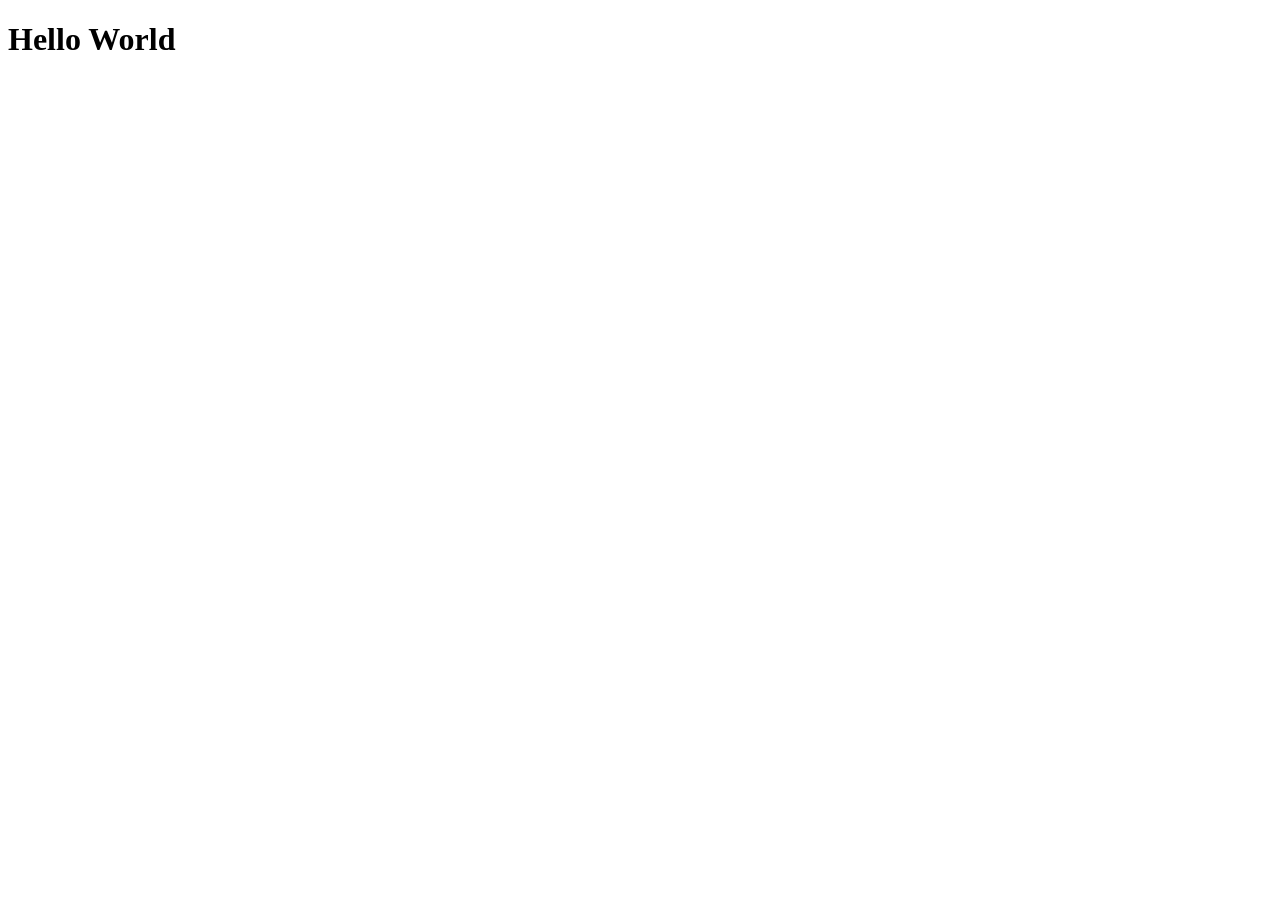
==== hello.html @ 3981ad17 "Add simple hello world HTML file" ====
<!DOCTYPE html>
<html lang="en">
<head>
    <meta charset="UTF-8">
    <meta name="viewport" content="width=device-width, initial-scale=1.0">
    <title>Hello World</title>
</head>
<body>
    <h1>Hello World</h1>
</body>
</html>
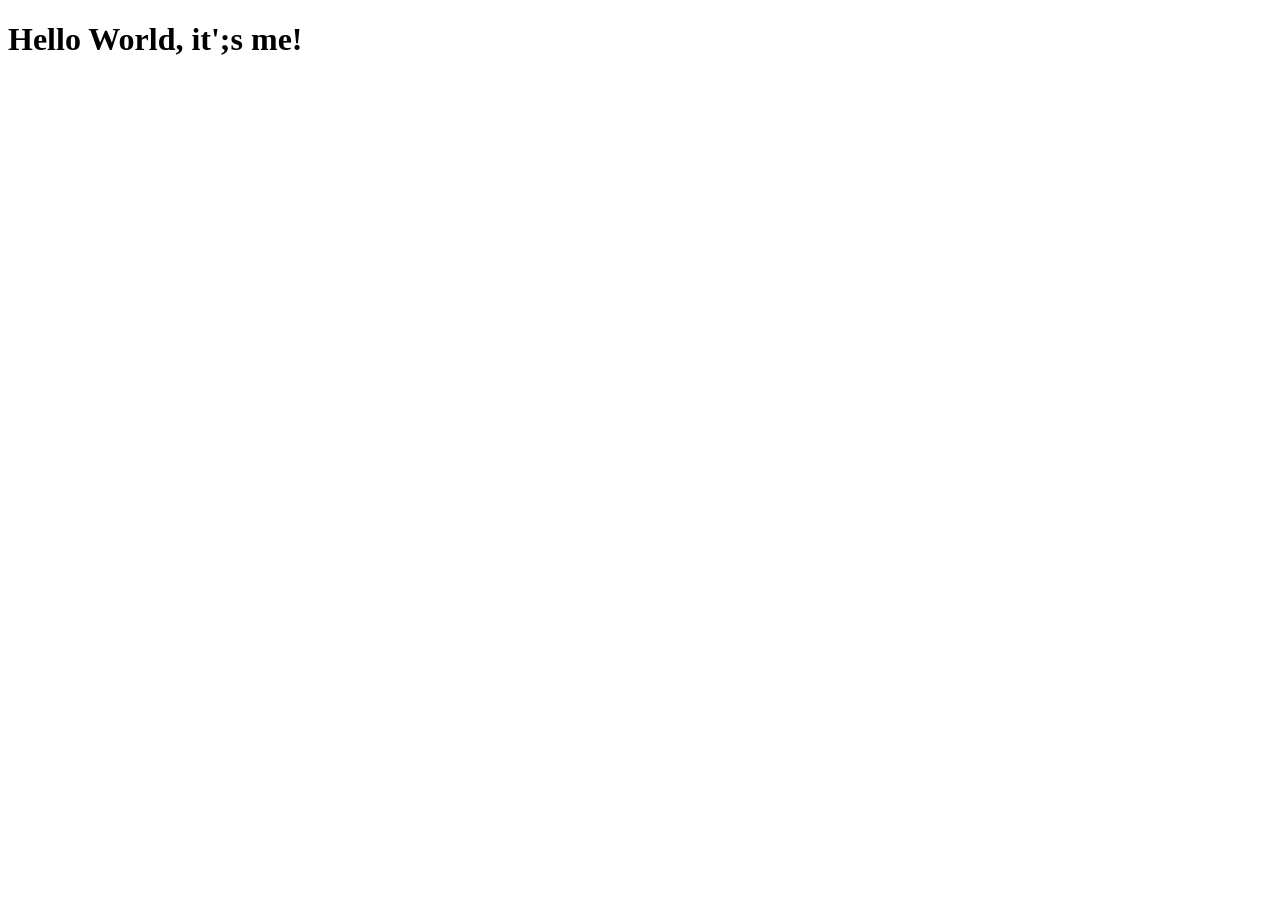
==== commit f2cd00df: "Update hello.html" ====
--- a/hello.html
+++ b/hello.html
@@ -3,9 +3,9 @@
 <head>
     <meta charset="UTF-8">
     <meta name="viewport" content="width=device-width, initial-scale=1.0">
-    <title>Hello World</title>
+    <title>Hello World </title>
 </head>
 <body>
-    <h1>Hello World</h1>
+    <h1>Hello World, it';s me!</h1>
 </body>
 </html>
